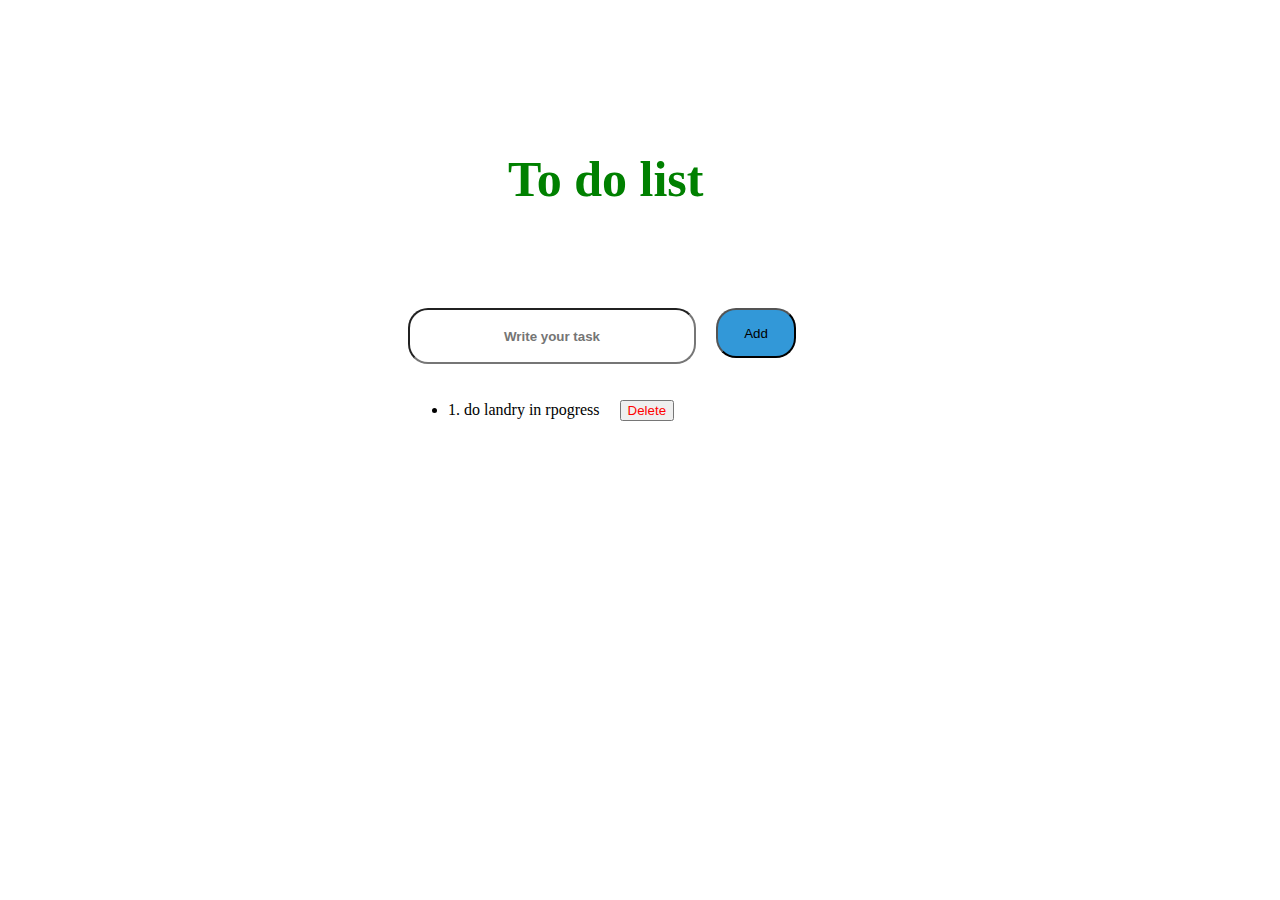
==== homework1/index.html @ 7b2c8da0 "first commit" ====
<!DOCTYPE html>
<html lang="en">
<head>
    <meta charset="UTF-8">
    <meta name="viewport" content="width=device-width, initial-scale=1.0">
    <title>Document</title>
 <link rel="stylesheet" href="index.css">
</head>
<body>
    <h1>To do list</h1>
    <div class="add">
        
        <input type="text" placeholder="Write your task"/>
        <button class="addButton">Add</button>
    </div>  

    <ul>

    </ul>





    <script src="main.js"></script>
</body>
</html>
---- homework1/index.css ----
.addButton{
background-color: rgb(50, 152, 216);
width: 80px;
height: 50px;
border-radius: 20px;
margin-left: 20px;
}
input{
    height: 50px;
    width: 280px;
    font-weight: bold;
    border-radius: 20px;
    text-align: center;
    color: rgb(90, 97, 3);
}
.add{
    margin-top:100px;
    margin-left: 400px;
    display: flex;
    flex-direction: row;
}
ul{
    margin-left: 400px;
   
}
li button{
    margin:20px;
    color:red;
}
h1{
    color:green;
    font-size: 50px;
    margin-left:500px;
    margin-top:150px;
}
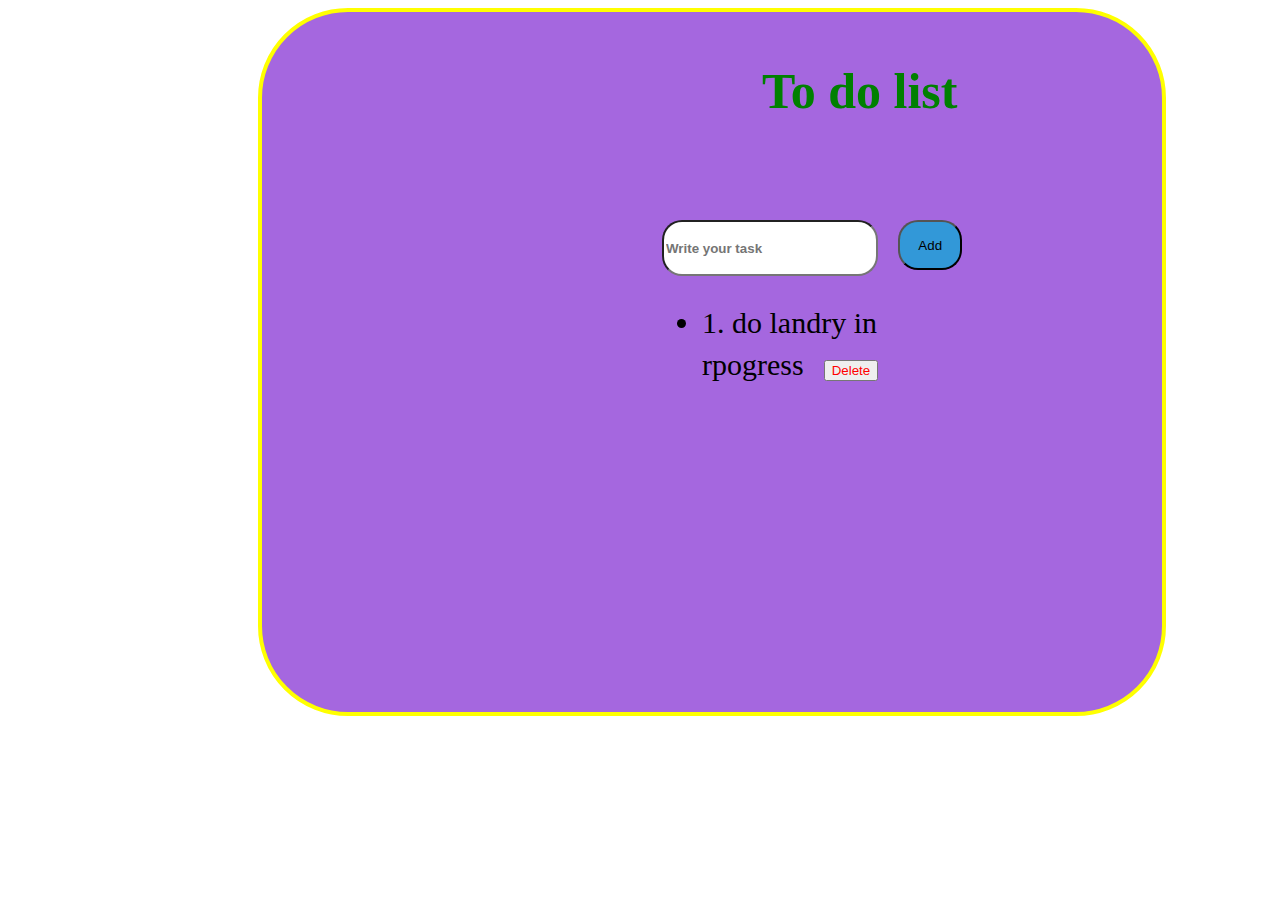
==== commit 83fd8f4a: "movie app" ====
--- a/homework1/index.html
+++ b/homework1/index.html
@@ -3,10 +3,11 @@
 <head>
     <meta charset="UTF-8">
     <meta name="viewport" content="width=device-width, initial-scale=1.0">
-    <title>Document</title>
+    <title>Homewrok1</title>
  <link rel="stylesheet" href="index.css">
 </head>
 <body>
+   <div class="main-part">
     <h1>To do list</h1>
     <div class="add">
         
@@ -19,7 +20,7 @@
     </ul>
 
 
-
+</div>
 
 
     <script src="main.js"></script>
--- a/homework1/index.css
+++ b/homework1/index.css
@@ -11,8 +11,8 @@
     width: 280px;
     font-weight: bold;
     border-radius: 20px;
-    text-align: center;
-    color: rgb(90, 97, 3);
+    /* text-align: center; */
+    color: rgb(20, 20, 19);
 }
 .add{
     margin-top:100px;
@@ -22,7 +22,8 @@
 }
 ul{
     margin-left: 400px;
-   
+font-size: 30px;
+
 }
 li button{
     margin:20px;
@@ -32,5 +33,16 @@
     color:green;
     font-size: 50px;
     margin-left:500px;
-    margin-top:150px;
+    margin-top:50px;
+
 }
+.main-part{
+    border-radius: 90px;
+    border:4px solid yellow;
+    width: 700px;
+    height: 700px;
+    margin-left: 250px;
+    background-color: rgb(165, 103, 223);
+    padding-right: 200px;
+
+}